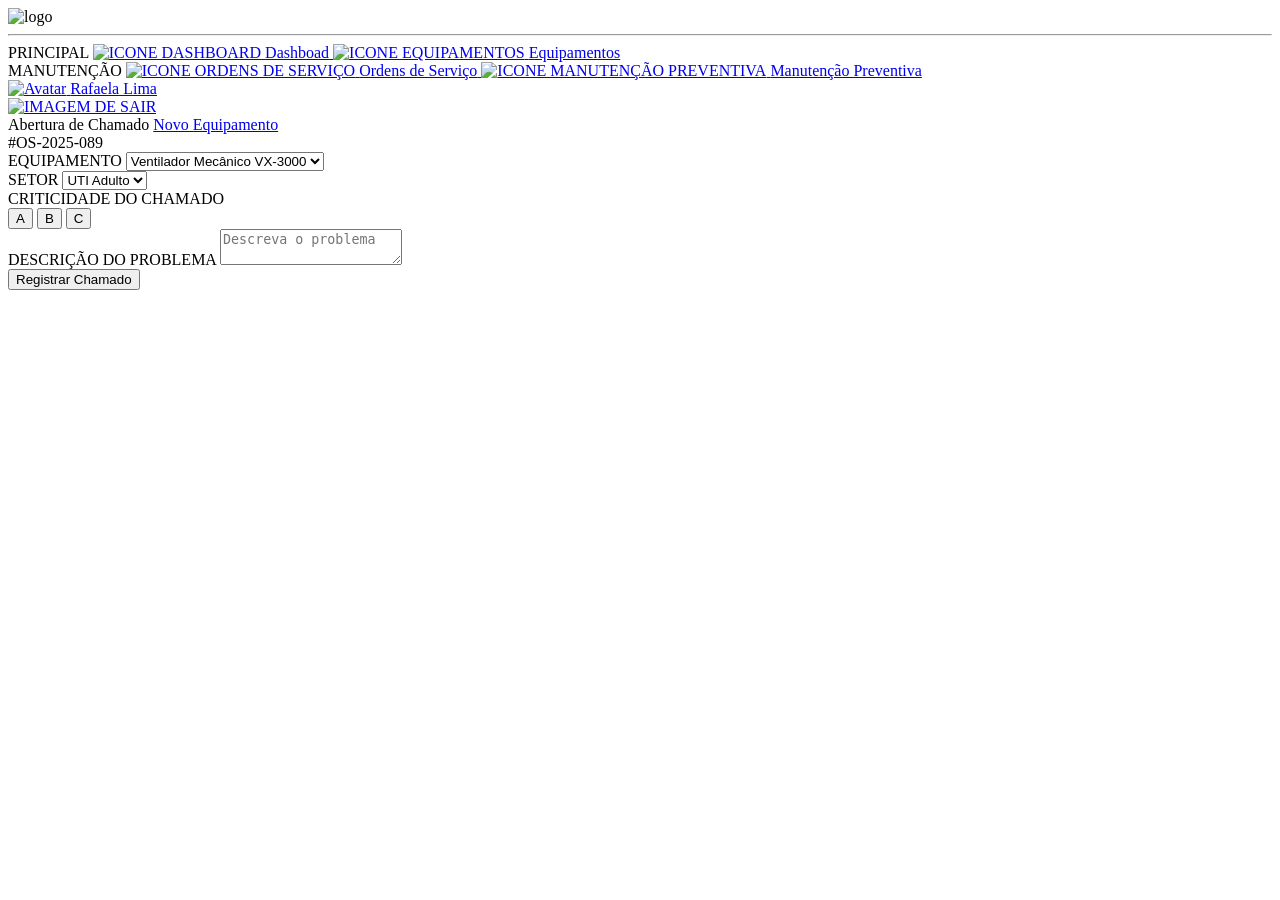
==== static/pages/abertura-chamado.html @ c31094f8 "Adição do Front-End, juntamente com funcionalidades do Back-End, faltam os testes, fazendo o commit " ====
<!doctype html>
<html lang="pt-BR">
  <head>
    <meta charset="UTF-8" />
    <meta name="viewport" content="width=device-width, initial-scale=1.0" />
    <title>Hemec | Abrir chamado</title>
    <link rel="stylesheet" href="/css/abertura-chamado.css" />
  </head>
  <body>
    <!-- MENU -->

    <aside class="sidebar">
      <!-- Logo -->
      <img src="/images-DEV-EV/logo.png" class="logo" alt="logo" />
      <hr />

      <!-- Menu Principal -->
      <nav class="menu-section">
        <span>PRINCIPAL</span>

        <a href="/pages/dashboard.html" class="nav-dashboard">
          <img src="/images-DEV-EV/icone-1.png" alt="ICONE DASHBOARD" />
          <span>Dashboad</span>
        </a>

        <a href="/pages/equipamentos.html" class="nav-equipamentos">
          <img src="/images-DEV-EV/icone-2.png" alt="ICONE EQUIPAMENTOS" />
          <span>Equipamentos</span>
        </a>
      </nav>

      <!-- Menu Manutenção -->
      <nav class="menu-section" class="nav-manutencao">
        <span>MANUTENÇÃO</span>

        <a href="/pages/ordens-servico.html" class="nav-ordens-servico">
          <img src="/images-DEV-EV/icone-3.png" alt="ICONE ORDENS DE SERVIÇO" />
          <span>Ordens de Serviço</span>
        </a>

        <a href="/pages/manutencao-preventiva.html" class="nav-manut-prev">
          <img
            src="/images-DEV-EV/icone-4.png"
            alt="ICONE MANUTENÇÃO PREVENTIVA"
          />
          <span>Manutenção Preventiva</span>
        </a>
      </nav>

      <!-- Footer do Usuário -->
      <div class="sidebar-footer">
        <a href="/pages/perfil.html" class="nav-perfil">
          <div class="avatar">
            <img src="/images-DEV-EV/icone-5.png" alt="Avatar" />
            <!-- ESPERANDO BACKEND -->
            <span class="nome-paciente">Rafaela Lima</span>
          </div>
        </a>
        <a href="#" class="bt-navegacao" onclick="fazerLogout(event)">
          <img src="/images-DEV-EV/icone-6.png" alt="IMAGEM DE SAIR" />
        </a>
      </div>
    </aside>

    <!-- CONTEÚDO PRINCIPAL -->
    <div class="conteudo-principal">
      <!--TOPO DA PÁGINA-->
      <div class="main-top">
        <span>Abertura de Chamado</span>
        <a href="/pages/Cadastro_equipamentos.html" class="bt-novo-equipamento"
          >Novo Equipamento</a
        >
      </div>

      <!-- CONTEINER DA ABERTURA -->
      <!-- ESPERANDO BACKEND -->
      <form
        class="conteiner-abertura"
        action="/api/abrir-chamado"
        method="POST"
      >
        <!-- Badge da OS -->
        <span class="os-badge">#OS-2025-089</span>

        <!-- Linha 1: Equipamento e Setor -->
        <div class="form-row">
          <div class="form-group">
            <label>EQUIPAMENTO</label>

            <!-- ESPERANDO BACKEND -->
            <select
              class="select-custom"
              id="equipamento"
              name="equipamento"
              required
            >
              <option>Ventilador Mecânico VX-3000</option>
            </select>
          </div>

          <div class="form-group">
            <label>SETOR</label>

            <!-- ESPERANDO BACKEND -->
            <select class="select-custom" id="setor" name="setor" required>
              <option>UTI Adulto</option>
            </select>
          </div>
        </div>

        <!-- Linha 2: Criticidade -->
        <div class="form-group">
          <label>CRITICIDADE DO CHAMADO</label>
          <div class="criticidade-options">
            <!-- ESPERANDO BACKEND -->
            <button
              type="button"
              class="criticidade-option option-a"
              data-valor="A"
            >
              A
            </button>

            <!-- ESPERANDO BACKEND -->
            <button
              type="button"
              class="criticidade-option option-b"
              data-valor="B"
            >
              B
            </button>

            <!-- ESPERANDO BACKEND -->
            <button
              type="button"
              class="criticidade-option option-c"
              data-valor="C"
            >
              C
            </button>
          </div>
        </div>

        <!-- Linha 3: Descrição -->
        <div class="form-group">
          <label>DESCRIÇÃO DO PROBLEMA</label>
          <textarea
            class="textarea-problema"
            id="descricao"
            name="descricao"
            placeholder="Descreva o problema"
          ></textarea>
        </div>

        <div class="form-actions">
          <button type="submit" class="btn-registrar">
            <span>Registrar Chamado</span>
          </button>
        </div>
      </form>
    </div>
  <script src="/js/api.js"></script>
  <script src="/js/abertura-chamado.js"></script>
  </body>
</html>
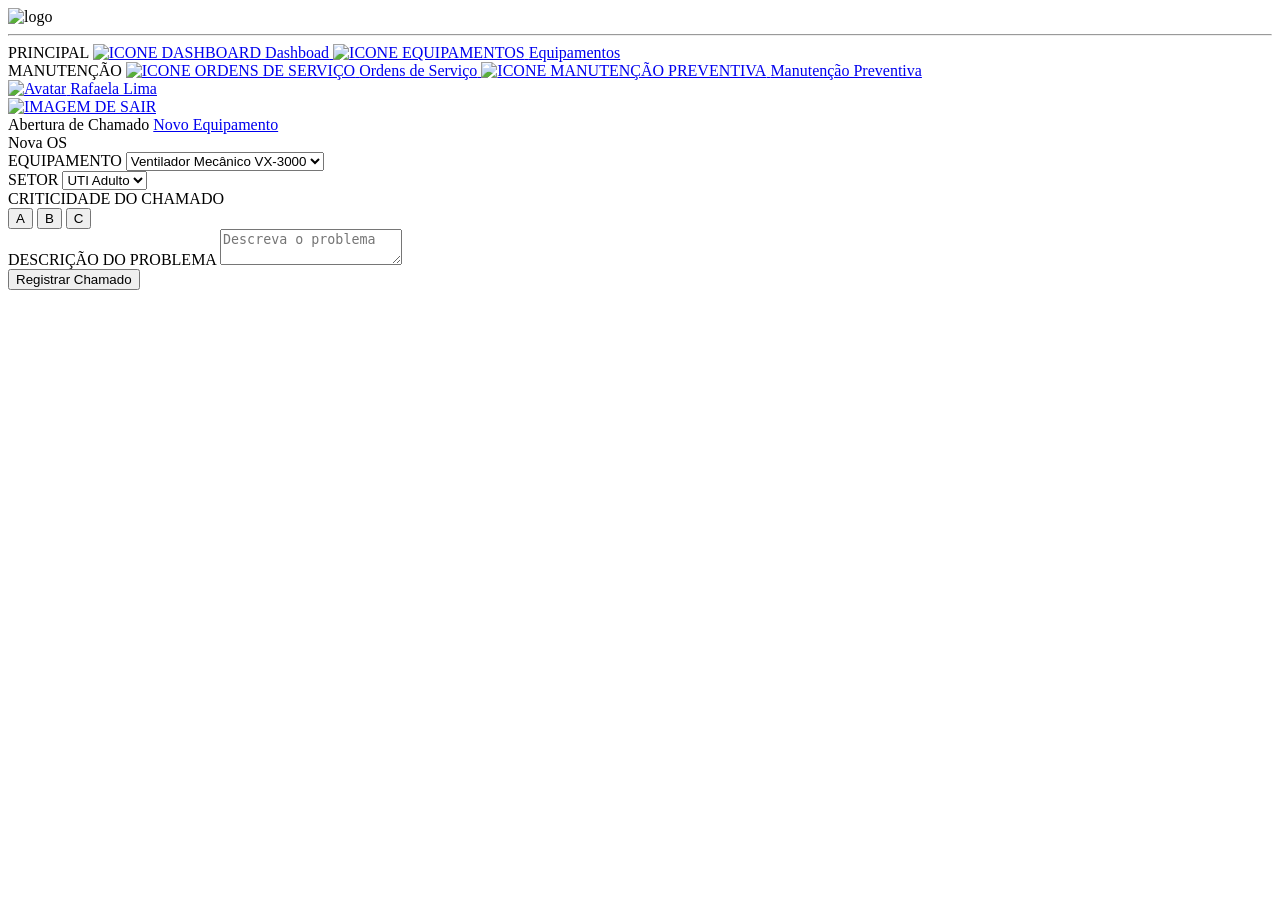
==== commit 165f55a8: "Adição de uma autenticação + Remoção Hardcodes no front-End + pequenas correções no frontEnd" ====
--- a/static/pages/abertura-chamado.html
+++ b/static/pages/abertura-chamado.html
@@ -80,7 +80,7 @@
         method="POST"
       >
         <!-- Badge da OS -->
-        <span class="os-badge">#OS-2025-089</span>
+        <span class="os-badge" id="os-badge">Nova OS</span>
 
         <!-- Linha 1: Equipamento e Setor -->
         <div class="form-row">
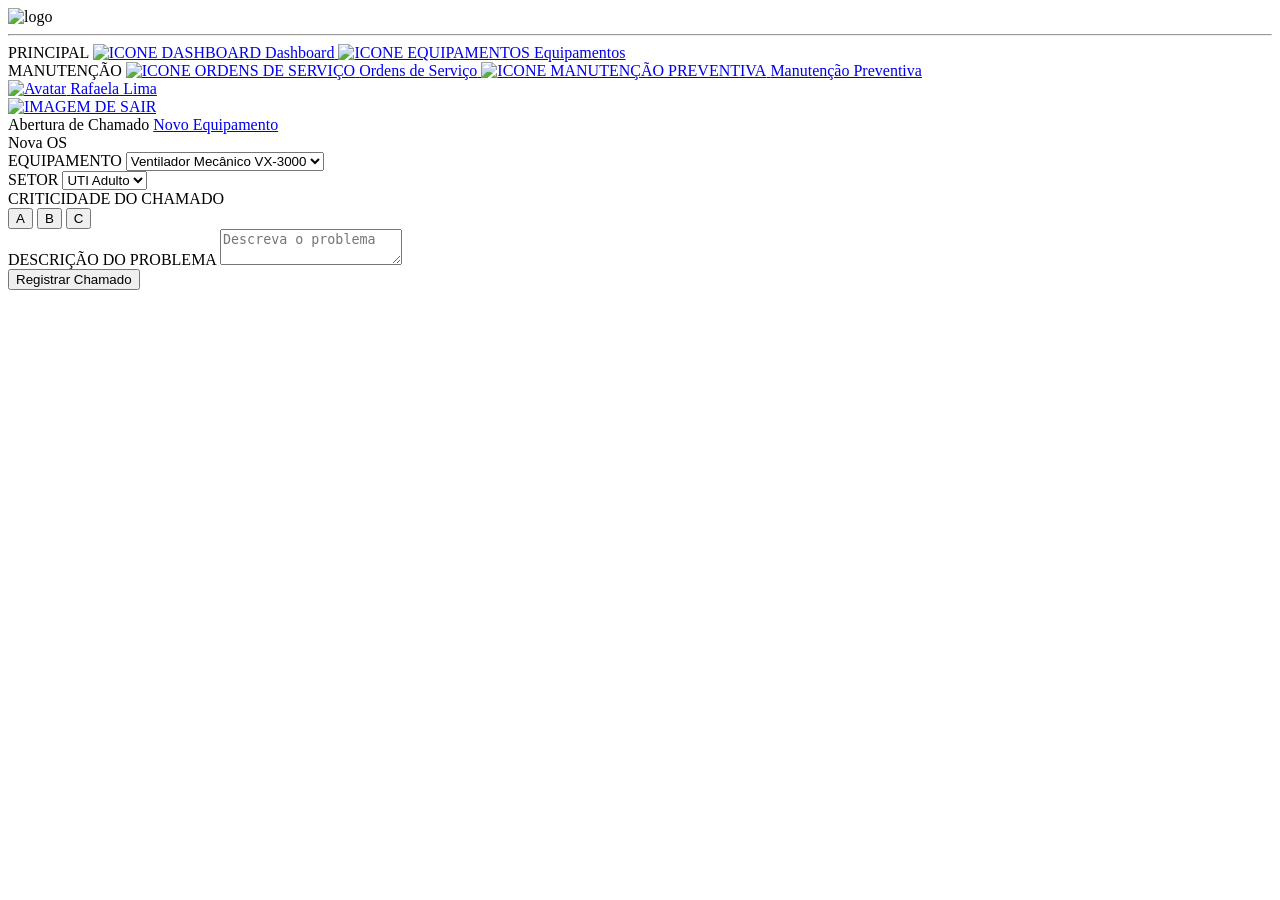
==== commit 3e5c0205: "melhorias frontend, envolvendo remoção da pasta extra de imagens, agora tudo unificado em uma só, co" ====
--- a/static/pages/abertura-chamado.html
+++ b/static/pages/abertura-chamado.html
@@ -5,13 +5,14 @@
     <meta name="viewport" content="width=device-width, initial-scale=1.0" />
     <title>Hemec | Abrir chamado</title>
     <link rel="stylesheet" href="/css/abertura-chamado.css" />
+    <link rel="shortcut icon" href="../Images/favicon.ico" type="image/x-icon">
   </head>
   <body>
     <!-- MENU -->
 
     <aside class="sidebar">
       <!-- Logo -->
-      <img src="/images-DEV-EV/logo.png" class="logo" alt="logo" />
+      <img src="/images/logo.png" class="logo" alt="logo" />
       <hr />
 
       <!-- Menu Principal -->
@@ -19,12 +20,12 @@
         <span>PRINCIPAL</span>
 
         <a href="/pages/dashboard.html" class="nav-dashboard">
-          <img src="/images-DEV-EV/icone-1.png" alt="ICONE DASHBOARD" />
-          <span>Dashboad</span>
+          <img src="/images/icone-1.png" alt="ICONE DASHBOARD" />
+          <span>Dashboard</span>
         </a>
 
         <a href="/pages/equipamentos.html" class="nav-equipamentos">
-          <img src="/images-DEV-EV/icone-2.png" alt="ICONE EQUIPAMENTOS" />
+          <img src="/images/icone-2.png" alt="ICONE EQUIPAMENTOS" />
           <span>Equipamentos</span>
         </a>
       </nav>
@@ -34,13 +35,13 @@
         <span>MANUTENÇÃO</span>
 
         <a href="/pages/ordens-servico.html" class="nav-ordens-servico">
-          <img src="/images-DEV-EV/icone-3.png" alt="ICONE ORDENS DE SERVIÇO" />
+          <img src="/images/icone-3.png" alt="ICONE ORDENS DE SERVIÇO" />
           <span>Ordens de Serviço</span>
         </a>
 
         <a href="/pages/manutencao-preventiva.html" class="nav-manut-prev">
           <img
-            src="/images-DEV-EV/icone-4.png"
+            src="/images/icone-4.png"
             alt="ICONE MANUTENÇÃO PREVENTIVA"
           />
           <span>Manutenção Preventiva</span>
@@ -51,13 +52,13 @@
       <div class="sidebar-footer">
         <a href="/pages/perfil.html" class="nav-perfil">
           <div class="avatar">
-            <img src="/images-DEV-EV/icone-5.png" alt="Avatar" />
+            <img src="/images/icone-5.png" alt="Avatar" />
             <!-- ESPERANDO BACKEND -->
             <span class="nome-paciente">Rafaela Lima</span>
           </div>
         </a>
         <a href="#" class="bt-navegacao" onclick="fazerLogout(event)">
-          <img src="/images-DEV-EV/icone-6.png" alt="IMAGEM DE SAIR" />
+          <img src="/images/icone-6.png" alt="IMAGEM DE SAIR" />
         </a>
       </div>
     </aside>
